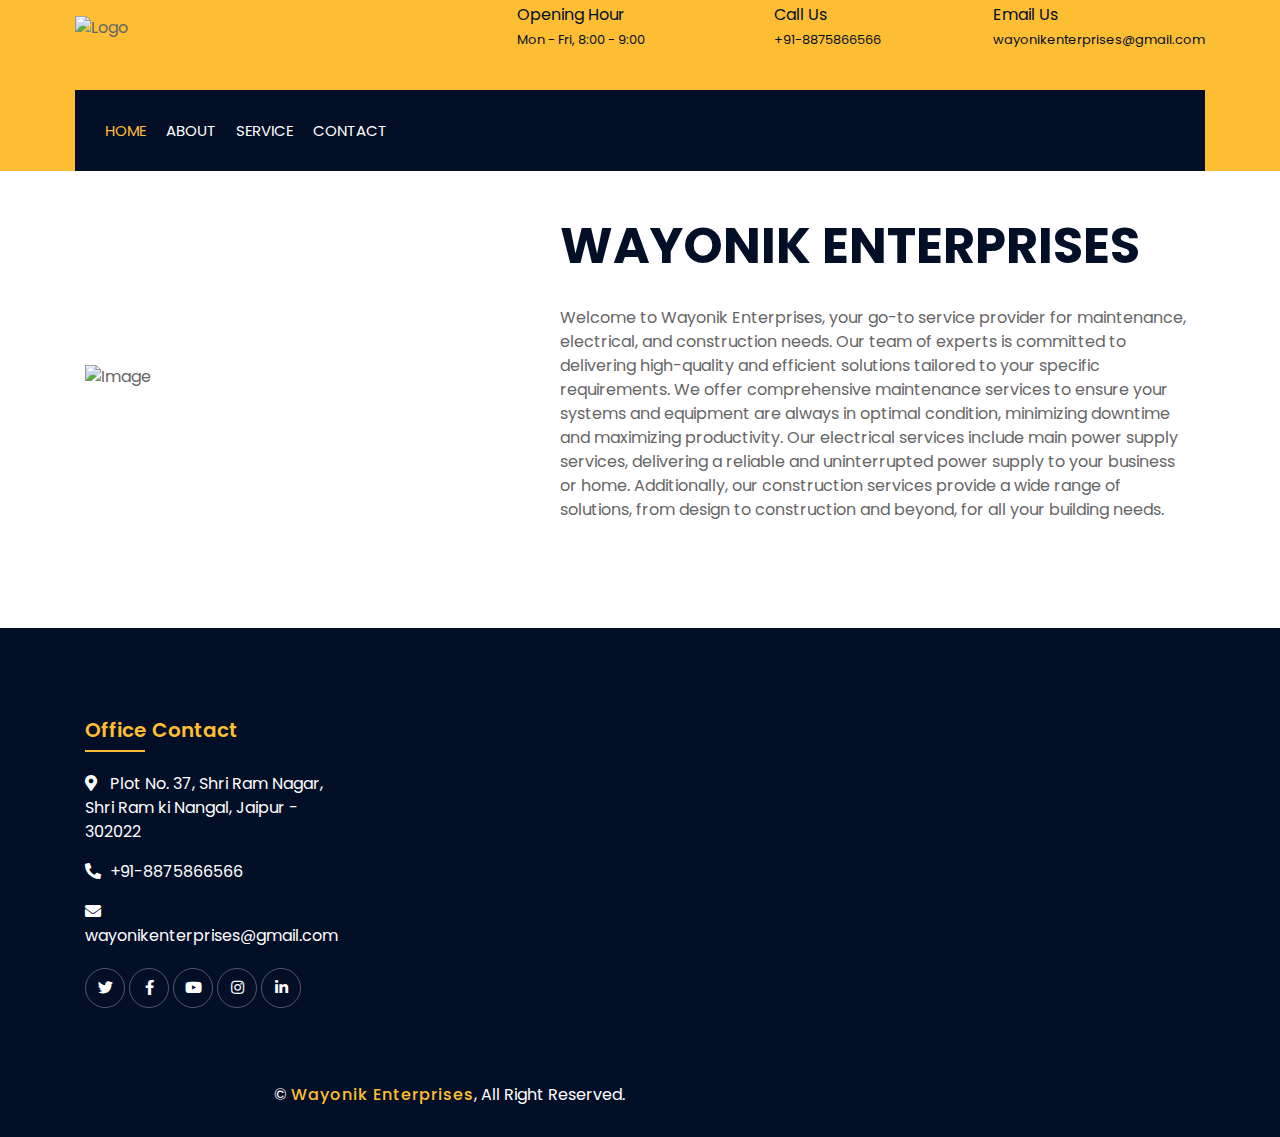
==== about.html @ fe454540 "fixed the nav bar" ====
<!DOCTYPE html>
<html lang="en">
    <head>
        <meta charset="utf-8">
        <title>Wayonik Enterprises</title>
        <meta content="width=device-width, initial-scale=1.0" name="viewport">

        <!-- Favicon -->
        <link href="img/favicon.ico" rel="icon">

        <!-- Google Font -->
        <link href="https://fonts.googleapis.com/css2?family=Poppins:wght@100;200;300;400;500;600;700;800;900&display=swap" rel="stylesheet">

        <!-- CSS Libraries -->
        <link href="https://stackpath.bootstrapcdn.com/bootstrap/4.4.1/css/bootstrap.min.css" rel="stylesheet">
        <link href="https://cdnjs.cloudflare.com/ajax/libs/font-awesome/5.10.0/css/all.min.css" rel="stylesheet">
        <link href="lib/flaticon/font/flaticon.css" rel="stylesheet"> 
        <link href="lib/animate/animate.min.css" rel="stylesheet">
        <link href="lib/owlcarousel/assets/owl.carousel.min.css" rel="stylesheet">
        <link href="lib/lightbox/css/lightbox.min.css" rel="stylesheet">
        <link href="lib/slick/slick.css" rel="stylesheet">
        <link href="lib/slick/slick-theme.css" rel="stylesheet">

        <!-- Template Stylesheet -->
        <link href="css/style.css" rel="stylesheet">
    </head>

    <body>
        <div class="wrapper">
            <!-- Top Bar Start -->
            <div class="top-bar">
                <div class="container-fluid">
                    <div class="row align-items-center">
                        <div class="col-lg-4 col-md-12">
                            <div class="logo">
                                <a href="index.html">
                                    <img src="img/logo.png" alt="Logo">
                                </a>
                            </div>
                        </div>
                        <div class="col-lg-8 col-md-7 d-none d-lg-block">
                            <div class="row">
                                <div class="col-4">
                                    <div class="top-bar-item">
                                        <div class="top-bar-icon">
                                            <i class="flaticon-calendar"></i>
                                        </div>
                                        <div class="top-bar-text">
                                            <h3>Opening Hour</h3>
                                            <p>Mon - Fri, 8:00 - 9:00</p>
                                        </div>
                                    </div>
                                </div>
                                <div class="col-4">
                                    <div class="top-bar-item">
                                        <div class="top-bar-icon">
                                            <i class="flaticon-call"></i>
                                        </div>
                                        <div class="top-bar-text">
                                            <h3>Call Us</h3>
                                            <p>+91-8875866566</p>
                                        </div>
                                    </div>
                                </div>
                                <div class="col-4">
                                    <div class="top-bar-item">
                                        <div class="top-bar-icon">
                                            <i class="flaticon-send-mail"></i>
                                        </div>
                                        <div class="top-bar-text">
                                            <h3>Email Us</h3>
                                            <p>wayonikenterprises@gmail.com</p>
                                        </div>
                                    </div>
                                </div>
                            </div>
                        </div>
                    </div>
                </div>
            </div>
            <!-- Top Bar End -->

            <!-- Nav Bar Start -->
            <div class="nav-bar">
                <div class="container-fluid">
                    <nav class="navbar navbar-expand-lg bg-dark navbar-dark">
                        <!-- <a href="#" class="navbar-brand">MENU</a> -->
                        <button type="button" class="navbar-toggler" data-toggle="collapse" data-target="#navbarCollapse">
                            <span class="navbar-toggler-icon"></span>
                        </button>

                        <div class="collapse navbar-collapse justify-content-between" id="navbarCollapse">
                            <div class="navbar-nav mr-auto">
                                <a href="index.html" class="nav-item nav-link active">Home</a>
                                <a href="about.html" class="nav-item nav-link">About</a>
                                <a href="service.html" class="nav-item nav-link">Service</a>
                                
                    

                                <a href="contact.html" class="nav-item nav-link">Contact</a>
                            </div>
                        </div>
                    </nav>
                </div>
            </div>
            <!-- Nav Bar End -->
            
            



            <!-- About Start -->
            <div class="about wow fadeInUp" data-wow-delay="0.1s">
                <div class="container">
                    <div class="row align-items-center">
                        <div class="col-lg-5 col-md-6">
                            <div class="about-img">
                                <img src="img/about.jpg" alt="Image">
                            </div>
                        </div>
                        <div class="col-lg-7 col-md-6">
                            <div class="section-header text-left">
                                <h2>WAYONIK ENTERPRISES</h2>
                            </div>
                            <div class="about-text">
                                <p>
                                    Welcome to Wayonik Enterprises, your go-to service provider for maintenance, electrical, and construction needs. Our team of experts is committed to delivering high-quality and efficient solutions tailored to your specific requirements. We offer comprehensive maintenance services to ensure your systems and equipment are always in optimal condition, minimizing downtime and maximizing productivity. Our electrical services include main power supply services, delivering a reliable and uninterrupted power supply to your business or home. Additionally, our construction services provide a wide range of solutions, from design to construction and beyond, for all your building needs.
                                </p>
                             
                            </div>
                        </div>
                    </div>
                </div>
            </div>
            <!-- About End -->
            
            
          


            <!-- Footer Start -->
            <div class="footer wow fadeIn" data-wow-delay="0.3s">
                <div class="container">
                    <div class="row">
                        <div class="col-md-6 col-lg-3">
                            <div class="footer-contact">
                                <h2>Office Contact</h2>
                                <p><i class="fa fa-map-marker-alt"></i>Plot No. 37, Shri Ram Nagar, Shri Ram ki Nangal, Jaipur - 302022</p>
                                <p><i class="fa fa-phone-alt"></i>+91-8875866566</p>
                                <p><i class="fa fa-envelope"></i>wayonikenterprises@gmail.com</p>
                                <div class="footer-social">
                                    <a href=""><i class="fab fa-twitter"></i></a>
                                    <a href=""><i class="fab fa-facebook-f"></i></a>
                                    <a href=""><i class="fab fa-youtube"></i></a>
                                    <a href=""><i class="fab fa-instagram"></i></a>
                                    <a href=""><i class="fab fa-linkedin-in"></i></a>
                                </div>
                            </div>
                        </div>
                </div>
                <div class="container copyright">
                    <div class="row">
                        <div class="col-md-6">
                            <p>&copy; <a href="#">Wayonik Enterprises</a>, All Right Reserved.</p>
                        </div>
                    </div>
                </div>
            </div>
            <!-- Footer End -->

            <a href="#" class="back-to-top"><i class="fa fa-chevron-up"></i></a>
        </div>

        <!-- JavaScript Libraries -->
        <script src="https://code.jquery.com/jquery-3.4.1.min.js"></script>
        <script src="https://stackpath.bootstrapcdn.com/bootstrap/4.4.1/js/bootstrap.bundle.min.js"></script>
        <script src="lib/easing/easing.min.js"></script>
        <script src="lib/wow/wow.min.js"></script>
        <script src="lib/owlcarousel/owl.carousel.min.js"></script>
        <script src="lib/isotope/isotope.pkgd.min.js"></script>
        <script src="lib/lightbox/js/lightbox.min.js"></script>
        <script src="lib/waypoints/waypoints.min.js"></script>
        <script src="lib/counterup/counterup.min.js"></script>
        <script src="lib/slick/slick.min.js"></script>

        <!-- Template Javascript -->
        <script src="js/main.js"></script>
    </body>
</html>
---- css/style.css ----
/*******************************/
/********* General CSS *********/
/*******************************/
body {
    color: #666666;
    background: #dddddd;
    font-family: 'Poppins', sans-serif;
    font-weight: 400;
}

h1,
h2, 
h3, 
h4,
h5, 
h6 {
    color: #030f27;
}

a {
    color: #666666;
    transition: .3s;
}

a:hover,
a:active,
a:focus {
    color: #fdbe33;
    outline: none;
    text-decoration: none;
}

.btn:focus {
    box-shadow: none;
}

.wrapper {
    position: relative;
    width: 100%;
    max-width: 1366px;
    margin: 0 auto;
    background: #ffffff;
}

.back-to-top {
    position: fixed;
    display: none;
    background: #fdbe33;
    color: #121518;
    width: 44px;
    height: 44px;
    text-align: center;
    line-height: 1;
    font-size: 22px;
    right: 15px;
    bottom: 15px;
    transition: background 0.5s;
    z-index: 9;
}

.back-to-top:hover {
    color: #fdbe33;
    background: #121518;
}

.back-to-top i {
    padding-top: 10px;
}

.btn {
    transition: .3s;
}


/**********************************/
/********** Top Bar CSS ***********/
/**********************************/
.top-bar {
    position: relative;
    height: 90px;
    background: #fdbe33;
}

.top-bar .logo {
    padding: 15px 0;
    text-align: left;
    overflow: hidden;
}

.top-bar .logo h1 {
    margin: 0;
    color: #030f27;
    font-size: 60px;
    line-height: 60px;
    font-weight: 700;
}

.top-bar .logo img {
    max-width: 100%;
    max-height: 60px;
}

.top-bar .top-bar-item {
    display: flex;
    align-items: center;
    /* justify-content: flex-end; */
}

.top-bar .top-bar-icon {
    width: 40px;
    display: flex;
    align-items: center;
    justify-content: center;
}

.top-bar .top-bar-icon [class^="flaticon-"]::before {
    margin: 0;
    color: #030f27;
    font-size: 40px;
}

.top-bar .top-bar-text {
    padding-left: 15px;
}

.top-bar .top-bar-text h3 {
    margin: 0 0 5px 0;
    color: #030f27;
    font-size: 16px;
    font-weight: 400;
}

.top-bar .top-bar-text p {
    margin: 0;
    color: #030f27;
    font-size: 13px;
    font-weight: 400;
}

@media (min-width: 992px) {
    .top-bar {
        padding: 0 60px;
    }
}

@media (max-width: 991.98px) {
    .top-bar .logo {
        text-align: center;
    }
}


/**********************************/
/*********** Nav Bar CSS **********/
/**********************************/
.nav-bar {
    position: relative;
    background: #fdbe33;
    transition: .3s;
}

.nav-bar .container-fluid {
    padding: 0;
}

.nav-bar.nav-sticky {
    position: fixed;
    top: 0;
    width: 100%;
    max-width: 1366px;
    box-shadow: 0 2px 5px rgba(0, 0, 0, .3);
    z-index: 999;
}

.nav-bar .navbar {
    height: 100%;
    background: #030f27 !important;
}

.navbar-dark .navbar-nav .nav-link,
.navbar-dark .navbar-nav .nav-link:focus,
.navbar-dark .navbar-nav .nav-link:hover,
.navbar-dark .navbar-nav .nav-link.active {
    padding: 10px 10px 8px 10px;
    color: #ffffff;
}

.navbar-dark .navbar-nav .nav-link:hover,
.navbar-dark .navbar-nav .nav-link.active {
    color: #fdbe33;
    transition: none;
}

.nav-bar .dropdown-menu {
    margin-top: 0;
    border: 0;
    border-radius: 0;
    background: #f8f9fa;
}

.nav-bar .btn {
    color: #ffffff;
    border: 2px solid #ffffff;
    border-radius: 0;
}

.nav-bar .btn:hover {
    color: #030f27;
    background: #fdbe33;
    border-color: #fdbe33;
}

@media (min-width: 992px) {
    .nav-bar {
        padding: 0 75px;
    }
    
    .nav-bar.nav-sticky {
        padding: 0;
    }
    
    .nav-bar .navbar {
        padding: 20px;
    }
    
    .nav-bar .navbar-brand {
        display: none;
    }
    
    .nav-bar a.nav-link {
        padding: 8px 15px;
        font-size: 15px;
        text-transform: uppercase;
    }
}

@media (max-width: 991.98px) {
    .nav-bar .navbar {
        padding: 15px;
    }
    
    .nav-bar a.nav-link {
        padding: 5px;
    }
    
    .nav-bar .dropdown-menu {
        box-shadow: none;
    }
    
    .nav-bar .btn {
        display: none;
    }
}


/*******************************/
/******** Carousel CSS *********/
/*******************************/
.carousel {
    position: relative;
    width: 100%;
    height: calc(100vh - 170px);
    min-height: 400px;
    margin: 0 auto;
    text-align: center;
    overflow: hidden;
}

.carousel .carousel-inner,
.carousel .carousel-item {
    position: relative;
    width: 100%;
    height: 100%;
}

.carousel .carousel-item img {
    width: 100%;
    height: 100%;
    object-fit: cover;
}

.carousel .carousel-item::after {
    position: absolute;
    content: "";
    width: 100%;
    height: 100%;
    top: 0;
    left: 0;
    background: rgba(0, 0, 0, .3);
    z-index: 1;
}

.carousel .carousel-caption {
    position: absolute;
    top: 0;
    bottom: 0;
    display: flex;
    align-items: center;
    justify-content: center;
    flex-direction: column;
    height: calc(100vh - 170px);
    min-height: 400px;
}

.carousel .carousel-caption p {
    color: #ffffff;
    font-size: 30px;
    margin-bottom: 15px;
    letter-spacing: 1px;
}

.carousel .carousel-caption h1 {
    color: #ffffff;
    font-size: 60px;
    font-weight: 700;
    margin-bottom: 35px;
}

.carousel .carousel-caption .btn {
    padding: 15px 35px;
    font-size: 18px;
    font-weight: 500;
    letter-spacing: 1px;
    text-transform: uppercase;
    color: #ffffff;
    background: transparent;
    border: 2px solid #ffffff;
    border-radius: 0;
    transition: .3s;
}

.carousel .carousel-caption .btn:hover {
    color: #030f27;
    background: #fdbe33;
    border-color: #fdbe33;
}

@media (max-width: 767.98px) {
    .carousel .carousel-caption h1 {
        font-size: 40px;
        font-weight: 700;
    }
    
    .carousel .carousel-caption p {
        font-size: 20px;
    }
    
    .carousel .carousel-caption .btn {
        padding: 12px 30px;
        font-size: 18px;
        font-weight: 500;
        letter-spacing: 0;
    }
}

@media (max-width: 575.98px) {
    .carousel .carousel-caption h1 {
        font-size: 30px;
        font-weight: 500;
    }
    
    .carousel .carousel-caption p {
        font-size: 16px;
    }
    
    .carousel .carousel-caption .btn {
        padding: 10px 25px;
        font-size: 16px;
        font-weight: 400;
        letter-spacing: 0;
    }
}

.carousel .animated {
    -webkit-animation-duration: 1.5s;
    animation-duration: 1.5s;
}


/*******************************/
/******* Page Header CSS *******/
/*******************************/
.page-header {
    position: relative;
    margin-bottom: 45px;
    padding: 90px 0;
    text-align: center;
    background: #fdbe33;
}

.page-header h2 {
    position: relative;
    color: #030f27;
    font-size: 60px;
    font-weight: 700;
    margin-bottom: 20px;
    padding-bottom: 5px;
}

.page-header h2::after {
    position: absolute;
    content: "";
    width: 100px;
    height: 2px;
    left: calc(50% - 50px);
    bottom: 0;
    background: #030f27;
}

.page-header a {
    position: relative;
    padding: 0 12px;
    font-size: 22px;
    color: #030f27;
}

.page-header a:hover {
    color: #ffffff;
}

.page-header a::after {
    position: absolute;
    content: "/";
    width: 8px;
    height: 8px;
    top: -2px;
    right: -7px;
    text-align: center;
    color: #121518;
}

.page-header a:last-child::after {
    display: none;
}

@media (max-width: 991.98px) {
    .page-header {
        padding: 60px 0;
    }
    
    .page-header h2 {
        font-size: 45px;
    }
    
    .page-header a {
        font-size: 20px;
    }
}

@media (max-width: 767.98px) {
    .page-header {
        padding: 45px 0;
    }
    
    .page-header h2 {
        font-size: 35px;
    }
    
    .page-header a {
        font-size: 18px;
    }
}


/*******************************/
/******* Section Header ********/
/*******************************/
.section-header {
    position: relative;
    width: 100%;
    margin-bottom: 45px;
}

.section-header p {
    color: #fdbe33;
    font-size: 18px;
    font-weight: 600;
    margin-bottom: 5px;
}

.section-header h2 {
    margin: 0;
    position: relative;
    font-size: 50px;
    font-weight: 700;
}

@media (max-width: 767.98px) {
    .section-header h2 {
        font-size: 30px;
    }
}


/*******************************/
/********* Feature CSS *********/
/*******************************/
.feature {
    position: relative;
    margin-bottom: 45px;
}

.feature .col-md-12 {
    background: #030f27;
}
    
.feature .col-md-12:nth-child(2n) {
    color: #030f27;
    background: #fdbe33;
}

.feature .feature-item {
    min-height: 250px;
    padding: 30px;
    display: flex;
    align-items: center;
    justify-content: flex-start;
}

.feature .feature-icon {
    position: relative;
    width: 60px;
    display: flex;
    align-items: center;
    justify-content: center;
}

.feature .feature-icon::before {
    position: absolute;
    content: "";
    width: 80px;
    height: 80px;
    top: -20px;
    left: -10px;
    border: 2px dotted #ffffff;
    border-radius: 60px;
    z-index: 1;
}

.feature .feature-icon::after {
    position: absolute;
    content: "";
    width: 79px;
    height: 79px;
    top: -18px;
    left: -9px;
    background: #030f27;
    border-radius: 60px;
    z-index: 2;
}

.feature .col-md-12:nth-child(2n) .feature-icon::after {
    background: #fdbe33;
}

.feature .feature-icon [class^="flaticon-"]::before {
    position: relative;
    margin: 0;
    color: #fdbe33;
    font-size: 60px;
    line-height: 60px;
    z-index: 3;
}

.feature .feature-text {
    padding-left: 30px;
}

.feature .feature-text h3 {
    margin: 0 0 10px 0;
    color: #fdbe33;
    font-size: 25px;
    font-weight: 600;
}

.feature .feature-text p {
    margin: 0;
    color: #fdbe33;
    font-size: 18px;
    font-weight: 400;
}

.feature .col-md-12:nth-child(2n) [class^="flaticon-"]::before,
.feature .col-md-12:nth-child(2n) h3,
.feature .col-md-12:nth-child(2n) p {
    color: #030f27;
}


/*******************************/
/********** About CSS **********/
/*******************************/
.about {
    position: relative;
    width: 100%;
    padding: 45px 0;
}

.about .section-header {
    margin-bottom: 30px;
}

.about .about-img {
    position: relative;
    height: 100%;
}

.about .about-img img {
    width: 100%;
    height: 100%;
    object-fit: cover;
}

.about .about-text p {
    font-size: 16px;
}

.about .about-text a.btn {
    position: relative;
    margin-top: 15px;
    padding: 15px 35px;
    font-size: 16px;
    font-weight: 500;
    letter-spacing: 1px;
    color: #030f27;
    border-radius: 0;
    background: #fdbe33;
    transition: .3s;
}

.about .about-text a.btn:hover {
    color: #fdbe33;
    background: #030f27;
}

@media (max-width: 767.98px) {
    .about .about-img {
        margin-bottom: 30px;
        height: auto;
    }
}


/*******************************/
/********** Fact CSS ***********/
/*******************************/
.fact {
    position: relative;
    width: 100%;
    padding: 45px 0;
}

.fact .col-6 {
    display: flex;
    align-items: flex-start;
}

.fact .fact-icon {
    position: relative;
    margin: 7px 15px 0 15px;
    width: 60px;
    display: flex;
    align-items: center;
    justify-content: center;
}

.fact .fact-icon [class^="flaticon-"]::before {
    margin: 0;
    font-size: 60px;
    line-height: 60px;
    background-image: linear-gradient(#ffffff, #fdbe33);
    -webkit-background-clip: text;
    -webkit-text-fill-color: transparent;
}

.fact .fact-right .fact-icon [class^="flaticon-"]::before {
    background-image: linear-gradient(#ffffff, #030f27);
}

.fact .fact-left,
.fact .fact-right {
    padding-top: 60px;
    padding-bottom: 60px;
}

.fact .fact-text h2 {
    font-size: 35px;
    font-weight: 700;
}

.fact .fact-text p {
    margin: 0;
    font-size: 16px;
    font-weight: 600;
    text-transform: uppercase;
}

.fact .fact-left {
    color: #fdbe33;
    background: #030f27;
}

.fact .fact-right {
    color: #030f27;
    background: #fdbe33;
}

.fact .fact-left h2 {
    color: #fdbe33;
}


/*******************************/
/********* Service CSS *********/
/*******************************/
.service {
    position: relative;
    width: 100%;
    padding: 45px 0 15px 0;
}

.service .service-item {
    position: relative;
    width: 100%;
    text-align: center;
    margin-bottom: 30px;
}

.service .service-img {
    position: relative;
    overflow: hidden;
    height: 5cm;
}

.service .service-img img {
    width: 100%;
}

.service .service-overlay {
    position: absolute;
    width: 100%;
    height: 100%;
    top: 0;
    left: 0;
    padding: 30px;
    display: flex;
    align-items: center;
    justify-content: center;
    background: rgba(3, 15, 39, .7);
    transition: .5s;
    opacity: 0;
}

.service .service-item:hover .service-overlay {
    opacity: 1;
}

.service .service-overlay p {
    margin: 0;
    color: #ffffff;
}

.service .service-text {
    display: flex;
    align-items: center;
    height: 60px;
    background: #030f27;
    overflow: hidden;
    white-space: nowrap;
    text-overflow: ellipsis;
}

.service .service-text h3 {
    margin: 0;
    padding: 0 15px 0 25px;
    width: calc(100% - 60px);
    font-size: 15px;
    font-weight: 700;
    color: #fdbe33;
    text-align: left;
    overflow: hidden;
    white-space: nowrap;
    text-overflow: ellipsis;
}

.service .service-item a.btn {
    width: 60px;
    height: 60px;
    padding: 3px 0 0 3px;
    display: flex;
    align-items: center;
    justify-content: center;
    font-size: 60px;
    line-height: 60px;
    font-weight: 100;
    color: #030f27;
    background: #fdbe33;
    border-radius: 0;
    transition: .3s;

}

.service .service-item:hover a.btn {
    color: #ffffff;
}


/*******************************/
/********** Video CSS **********/
/*******************************/
.video {
    position: relative;
    margin: 45px 0;
    height: 100%;
    min-height: 500px;
    background: linear-gradient(rgba(3, 15, 39, .9), rgba(3, 15, 39, .9)), url(../img/carousel-1.jpg);
    background-attachment: fixed;
    background-position: center;
    background-repeat: no-repeat;
    background-size: cover;
}

.video .btn-play {
    position: absolute;
    z-index: 1;
    top: 50%;
    left: 50%;
    transform: translateX(-50%) translateY(-50%);
    box-sizing: content-box;
    display: block;
    width: 32px;
    height: 44px;
    border-radius: 50%;
    border: none;
    outline: none;
    padding: 18px 20px 18px 28px;
}

.video .btn-play:before {
    content: "";
    position: absolute;
    z-index: 0;
    left: 50%;
    top: 50%;
    transform: translateX(-50%) translateY(-50%);
    display: block;
    width: 100px;
    height: 100px;
    background: #fdbe33;
    border-radius: 50%;
    animation: pulse-border 1500ms ease-out infinite;
}

.video .btn-play:after {
    content: "";
    position: absolute;
    z-index: 1;
    left: 50%;
    top: 50%;
    transform: translateX(-50%) translateY(-50%);
    display: block;
    width: 100px;
    height: 100px;
    background: #fdbe33;
    border-radius: 50%;
    transition: all 200ms;
}

.video .btn-play:hover:after {
    background-color: darken(#fdbe33, 10%);
}

.video .btn-play img {
    position: relative;
    z-index: 3;
    max-width: 100%;
    width: auto;
    height: auto;
}

.video .btn-play span {
    display: block;
    position: relative;
    z-index: 3;
    width: 0;
    height: 0;
    border-left: 32px solid #030f27;
    border-top: 22px solid transparent;
    border-bottom: 22px solid transparent;
}

@keyframes pulse-border {
  0% {
    transform: translateX(-50%) translateY(-50%) translateZ(0) scale(1);
    opacity: 1;
  }
  100% {
    transform: translateX(-50%) translateY(-50%) translateZ(0) scale(1.5);
    opacity: 0;
  }
}

#videoModal .modal-dialog {
    position: relative;
    max-width: 800px;
    margin: 60px auto 0 auto;
}

#videoModal .modal-body {
    position: relative;
    padding: 0px;
}

#videoModal .close {
    position: absolute;
    width: 30px;
    height: 30px;
    right: 0px;
    top: -30px;
    z-index: 999;
    font-size: 30px;
    font-weight: normal;
    color: #ffffff;
    background: #000000;
    opacity: 1;
}


/*******************************/
/*********** Team CSS **********/
/*******************************/
.team {
    position: relative;
    width: 100%;
    padding: 45px 0 15px 0;
}

.team .team-item {
    position: relative;
    margin-bottom: 30px;
    overflow: hidden;
}

.team .team-img {
    position: relative;
}

.team .team-img img {
    width: 100%;
}

.team .team-text {
    position: relative;
    padding: 25px 15px;
    text-align: center;
    background: #030f27;
    transition: .5s;
}

.team .team-text h2 {
    font-size: 20px;
    font-weight: 600;
    color: #fdbe33;
    transition: .5s;
}

.team .team-text p {
    margin: 0;
    color: #ffffff;
}

.team .team-item:hover .team-text {
    background: #fdbe33;
}

.team .team-item:hover .team-text h2 {
    color: #030f27;
    letter-spacing: 1px;
}

.team .team-social {
    position: absolute;
    width: 100px;
    top: 0;
    left: -50px;
    display: flex;
    flex-direction: column;
    font-size: 0;
}

.team .team-social a {
    position: relative;
    left: 0;
    width: 50px;
    height: 50px;
    display: flex;
    align-items: center;
    justify-content: center;
    font-size: 18px;
    color: #ffffff;
}

.team .team-item:hover .team-social a:first-child {
    background: #00acee;
    left: 50px;
    transition: .3s 0s;
}

.team .team-item:hover .team-social a:nth-child(2) {
    background: #3b5998;
    left: 50px;
    transition: .3s .1s;
}

.team .team-item:hover .team-social a:nth-child(3) {
    background: #0e76a8;
    left: 50px;
    transition: .3s .2s;
}

.team .team-item:hover .team-social a:nth-child(4) {
    background: #3f729b;
    left: 50px;
    transition: .3s .3s;
}


/*******************************/
/*********** FAQs CSS **********/
/*******************************/
.faqs {
    position: relative;
    width: 100%;
    padding: 45px 0;
}

.faqs .row {
    position: relative;
}

.faqs .row::after {
    position: absolute;
    content: "";
    width: 1px;
    height: 100%;
    top: 0;
    left: calc(50% - .5px);
    background: #fdbe33;
}

.faqs #accordion-1 {
    padding-right: 15px;
}

.faqs #accordion-2 {
    padding-left: 15px;
}

@media(max-width: 767.98px) {
    .faqs .row::after {
        display: none;
    }
    
    .faqs #accordion-1,
    .faqs #accordion-2 {
        padding: 0;
    }
    
    .faqs #accordion-2 {
        padding-top: 15px;
    }
}

.faqs .card {
    margin-bottom: 15px;
    border: none;
    border-radius: 0;
}

.faqs .card:last-child {
    margin-bottom: 0;
}

.faqs .card-header {
    padding: 0;
    border: none;
    background: #ffffff;
}

.faqs .card-header a {
    display: block;
    padding: 10px 25px;
    width: 100%;
    color: #121518;
    font-size: 16px;
    line-height: 40px;
    border: 1px solid rgba(0, 0, 0, .1);
    transition: .5s;
}

.faqs .card-header [data-toggle="collapse"][aria-expanded="true"] {
    background: #fdbe33;
}

.faqs .card-header [data-toggle="collapse"]:after {
    font-family: 'font Awesome 5 Free';
    content: "\f067";
    float: right;
    color: #fdbe33;
    font-size: 12px;
    font-weight: 900;
    transition: .5s;
}

.faqs .card-header [data-toggle="collapse"][aria-expanded="true"]:after {
    font-family: 'font Awesome 5 Free';
    content: "\f068";
    float: right;
    color: #030f27;
    font-size: 12px;
    font-weight: 900;
    transition: .5s;
}

.faqs .card-body {
    padding: 20px 25px;
    font-size: 16px;
    background: #ffffff;
    border: 1px solid rgba(0, 0, 0, .1);
    border-top: none;
}


/*******************************/
/******* Testimonial CSS *******/
/*******************************/
.testimonial {
    position: relative;
    margin: 45px 0;
    padding: 90px 0;
    text-align: center;
    background: linear-gradient(rgba(3, 15, 39, .9), rgba(3, 15, 39, .9)), url(../img/carousel-1.jpg);
    background-attachment: fixed;
    background-position: center;
    background-repeat: no-repeat;
    background-size: cover;
}

.testimonial .container {
    max-width: 760px;
}

.about-page .testimonial {
    padding-bottom: 90px;
}

.testimonial .testimonial-slider-nav {
    position: relative;
    width: 300px;
    margin: 0 auto;
}

.testimonial .testimonial-slider-nav .slick-slide {
    position: relative;
    opacity: 0;
    transition: .5s;
}

.testimonial .testimonial-slider-nav .slick-active {
    opacity: 1;
    transform: scale(1.3);
}

.testimonial .testimonial-slider-nav .slick-center {
    transform: scale(1.8);
    z-index: 1;
}

.testimonial .testimonial-slider-nav .slick-slide img {
    position: relative;
    display: block;
    margin-top: 37px;
    width: 100%;
    height: auto;
    border-radius: 100px;
}

.testimonial .testimonial-slider {
    position: relative;
    margin-top: 15px;
    padding-top: 50px;
}

.testimonial .testimonial-slider::before {
    position: absolute;
    content: "";
    width: 60px;
    height: 50px;
    top: 0;
    left: calc(50% - 30px);
    background: url(../img/quote.png) top center no-repeat;
}

.testimonial .testimonial-slider h3 {
    color: #fdbe33;
    font-size: 22px;
    font-weight: 700;
}

.testimonial .testimonial-slider h4 {
    font-size: 14px;
    font-weight: 300;
    color: #ffffff;
    font-style: italic;
    margin-bottom: 10px;
}

.testimonial .testimonial-slider p {
    color: #ffffff;
    font-size: 16px;
    font-weight: 300;
    margin: 0;
}


/*******************************/
/*********** Blog CSS **********/
/*******************************/
.blog {
    position: relative;
    width: 100%;
    padding: 45px 0 15px 0;
}

.blog .blog-item {
    position: relative;
    width: 100%;
    text-align: center;
    margin-bottom: 30px;
}

.blog .blog-img {
    position: relative;
    overflow: hidden;
}

.blog .blog-img img {
    width: 100%;
}

.blog .blog-title {
    display: flex;
    align-items: center;
    height: 60px;
    background: #030f27;
    overflow: hidden;
    white-space: nowrap;
    text-overflow: ellipsis;
}

.blog .blog-title h3 {
    margin: 0;
    padding: 0 15px 0 25px;
    width: calc(100% - 60px);
    font-size: 18px;
    font-weight: 700;
    color: #fdbe33;
    text-align: left;
    overflow: hidden;
    white-space: nowrap;
    text-overflow: ellipsis;
}

.blog .blog-title a.btn {
    width: 60px;
    height: 60px;
    padding: 3px 0 0 3px;
    display: flex;
    align-items: center;
    justify-content: center;
    font-size: 60px;
    line-height: 60px;
    font-weight: 100;
    color: #030f27;
    background: #fdbe33;
    border-radius: 0;
    transition: .3s;
}

.blog .blog-item:hover a.btn {
    color: #ffffff;
}

.blog .blog-meta {
    position: relative;
    padding: 25px 0 10px 0;
    background: #f3f6ff;
}

.blog .blog-meta::after {
    position: absolute;
    content: "";
    width: 100px;
    height: 1px;
    left: calc(50% - 50px);
    bottom: 0;
    background: #fdbe33;
}

.blog .blog-meta p {
    display: inline-block;
    margin: 0;
    padding: 0 3px;
    font-size: 14px;
    font-weight: 300;
    font-style: italic;
    color: #666666;
}

.blog .blog-meta p a {
    margin-left: 5px;
    font-style: normal;
}

.blog .blog-text {
    padding: 10px 25px 25px 25px;
    background: #f3f6ff;
}

.blog .blog-text p {
    margin: 0;
    font-size: 16px;
}

.blog .pagination .page-link {
    color: #030f27;
    border-radius: 0;
    border-color: #fdbe33;
}

.blog .pagination .page-link:hover,
.blog .pagination .page-item.active .page-link {
    color: #fdbe33;
    background: #030f27;
}

.blog .pagination .disabled .page-link {
    color: #999999;
}


/*******************************/
/******* Single Post CSS *******/
/*******************************/
.single {
    position: relative;
    padding: 45px 0;
}

.single .single-content {
    position: relative;
    margin-bottom: 30px;
    overflow: hidden;
}

.single .single-content img {
    margin-bottom: 20px;
    width: 100%;
}

.single .single-tags {
    margin: -5px -5px 41px -5px;
    font-size: 0;
}

.single .single-tags a {
    margin: 5px;
    display: inline-block;
    padding: 7px 15px;
    font-size: 14px;
    font-weight: 400;
    color: #666666;
    border: 1px solid #dddddd;
}

.single .single-tags a:hover {
    color: #fdbe33;
    background: #030f27;
}

.single .single-bio {
    margin-bottom: 45px;
    padding: 30px;
    background: #f3f6ff;
    display: flex;
}

.single .single-bio-img {
    width: 100%;
    max-width: 100px;
}

.single .single-bio-img img {
    width: 100%;
}

.single .single-bio-text {
    padding-left: 30px;
}

.single .single-bio-text h3 {
    font-size: 20px;
    font-weight: 700;
}

.single .single-bio-text p {
    margin: 0;
}

.single .single-related {
    margin-bottom: 45px;
}

.single .single-related h2 {
    font-size: 30px;
    font-weight: 700;
    margin-bottom: 25px;
}

.single .related-slider {
    position: relative;
    margin: 0 -15px;
    width: calc(100% + 30px);
}

.single .related-slider .post-item {
    margin: 0 15px;
}

.single .post-item {
    display: flex;
    align-items: center;
    margin-bottom: 15px;
}

.single .post-item .post-img {
    width: 100%;
    max-width: 80px;
}

.single .post-item .post-img img {
    width: 100%;
}

.single .post-item .post-text {
    padding-left: 15px;
}

.single .post-item .post-text a {
    font-size: 16px;
    font-weight: 400;
}

.single .post-item .post-meta {
    display: flex;
    margin-top: 8px;
}

.single .post-item .post-meta p {
    display: inline-block;
    margin: 0;
    padding: 0 3px;
    font-size: 14px;
    font-weight: 300;
    font-style: italic;
}

.single .post-item .post-meta p a {
    margin-left: 5px;
    font-size: 14px;
    font-weight: 300;
    font-style: normal;
}

.single .related-slider .owl-nav {
    position: absolute;
    width: 90px;
    top: -55px;
    right: 15px;
    display: flex;
}

.single .related-slider .owl-nav .owl-prev,
.single .related-slider .owl-nav .owl-next {
    margin-left: 15px;
    width: 30px;
    height: 30px;
    display: flex;
    align-items: center;
    justify-content: center;
    color: #030f27;
    background: #fdbe33;
    font-size: 16px;
    transition: .3s;
}

.single .related-slider .owl-nav .owl-prev:hover,
.single .related-slider .owl-nav .owl-next:hover {
    color: #fdbe33;
    background: #030f27;
}

.single .single-comment {
    position: relative;
    margin-bottom: 45px;
}

.single .single-comment h2 {
    font-size: 30px;
    font-weight: 700;
    margin-bottom: 25px;
}

.single .comment-list {
    list-style: none;
    padding: 0;
}

.single .comment-child {
    list-style: none;
}

.single .comment-body {
    display: flex;
    margin-bottom: 30px;
}

.single .comment-img {
    width: 60px;
}

.single .comment-img img {
    width: 100%;
}

.single .comment-text {
    padding-left: 15px;
    width: calc(100% - 60px);
}

.single .comment-text h3 {
    font-size: 18px;
    font-weight: 600;
    margin-bottom: 3px;
}

.single .comment-text span {
    display: block;
    font-size: 14px;
    font-weight: 300;
    margin-bottom: 5px;
}

.single .comment-text .btn {
    padding: 3px 10px;
    font-size: 14px;
    color: #030f27;
    background: #dddddd;
    border-radius: 0;
}

.single .comment-text .btn:hover {
    background: #fdbe33;
}

.single .comment-form {
    position: relative;
}

.single .comment-form h2 {
    font-size: 30px;
    font-weight: 700;
    margin-bottom: 25px;
}

.single .comment-form form {
    padding: 30px;
    background: #f3f6ff;
}

.single .comment-form form .form-group:last-child {
    margin: 0;
}

.single .comment-form input,
.single .comment-form textarea {
    border-radius: 0;
}

.single .comment-form .btn {
    padding: 15px 30px;
    color: #030f27;
    background: #fdbe33;
}

.single .comment-form .btn:hover {
    color: #fdbe33;
    background: #030f27;
}


/**********************************/
/*********** Sidebar CSS **********/
/**********************************/
.sidebar {
    position: relative;
    width: 100%;
}

@media(max-width: 991.98px) {
    .sidebar {
        margin-top: 45px;
    }
}

.sidebar .sidebar-widget {
    position: relative;
    margin-bottom: 45px;
}

.sidebar .sidebar-widget .widget-title {
    position: relative;
    margin-bottom: 30px;
    padding-bottom: 5px;
    font-size: 30px;
    font-weight: 700;
}

.sidebar .sidebar-widget .widget-title::after {
    position: absolute;
    content: "";
    width: 60px;
    height: 2px;
    bottom: 0;
    left: 0;
    background: #fdbe33;
}

.sidebar .sidebar-widget .search-widget {
    position: relative;
}

.sidebar .search-widget input {
    height: 50px;
    border: 1px solid #dddddd;
    border-radius: 0;
}

.sidebar .search-widget input:focus {
    box-shadow: none;
}

.sidebar .search-widget .btn {
    position: absolute;
    top: 6px;
    right: 15px;
    height: 40px;
    padding: 0;
    font-size: 25px;
    color: #fdbe33;
    background: none;
    border-radius: 0;
    border: none;
    transition: .3s;
}

.sidebar .search-widget .btn:hover {
    color: #030f27;
}

.sidebar .sidebar-widget .recent-post {
    position: relative;
}

.sidebar .sidebar-widget .tab-post {
    position: relative;
}

.sidebar .tab-post .nav.nav-pills .nav-link {
    color: #fdbe33;
    background: #030f27;
    border-radius: 0;
}

.sidebar .tab-post .nav.nav-pills .nav-link:hover,
.sidebar .tab-post .nav.nav-pills .nav-link.active {
    color: #030f27;
    background: #fdbe33;
}

.sidebar .tab-post .tab-content {
    padding: 15px 0 0 0;
    background: transparent;
}

.sidebar .tab-post .tab-content .container {
    padding: 0;
}

.sidebar .sidebar-widget .category-widget {
    position: relative;
}

.sidebar .category-widget ul {
    margin: 0;
    padding: 0;
    list-style: none;
}

.sidebar .category-widget ul li {
    margin: 0 0 12px 22px; 
}

.sidebar .category-widget ul li:last-child {
    margin-bottom: 0; 
}

.sidebar .category-widget ul li a {
    display: inline-block;
    line-height: 23px;
}

.sidebar .category-widget ul li::before {
    position: absolute;
    content: '\f105';
    font-family: 'Font Awesome 5 Free';
    font-weight: 900;
    color: #fdbe33;
    left: 1px;
}

.sidebar .category-widget ul li span {
    display: inline-block;
    float: right;
}

.sidebar .sidebar-widget .tag-widget {
    position: relative;
    margin: -5px -5px;
}

.single .tag-widget a {
    margin: 5px;
    display: inline-block;
    padding: 7px 15px;
    font-size: 14px;
    font-weight: 400;
    color: #666666;
    border: 1px solid #dddddd;
}

.single .tag-widget a:hover {
    color: #fdbe33;
    background: #030f27;
}

.sidebar .image-widget {
    display: block;
    width: 100%;
    overflow: hidden;
}

.sidebar .image-widget img {
    max-width: 100%;
    transition: .3s;
}

.sidebar .image-widget img:hover {
    transform: scale(1.1);
}


/*******************************/
/******** Portfolio CSS ********/
/*******************************/
.portfolio {
    position: relative;
    padding: 45px 0;
}

.portfolio #portfolio-flters {
    padding: 0;
    margin: -15px 0 25px 0;
    list-style: none;
    font-size: 0;
    text-align: center;
}

.portfolio #portfolio-flters li,
.portfolio .load-more .btn {
    cursor: pointer;
    display: inline-block;
    margin: 5px;
    padding: 8px 15px;
    color: #030f27;
    font-size: 14px;
    font-weight: 500;
    text-transform: uppercase;
    border-radius: 0;
    background: #fdbe33;
    border: none;
    transition: .3s;
}

.portfolio #portfolio-flters li:hover,
.portfolio #portfolio-flters li.filter-active {
    background: #030f27;
    color: #fdbe33;
}

.portfolio .load-more {
    text-align: center;
}

.portfolio .load-more .btn {
    padding: 15px 35px;
    font-size: 16px;
    transition: .3s;
}

.portfolio .load-more .btn:hover {
    color: #fdbe33;
    background: #030f27;
}

.portfolio .portfolio-warp {
    position: relative;
    width: 100%;
    text-align: center;
    margin-bottom: 30px;
}

.portfolio .portfolio-img {
    position: relative;
    overflow: hidden;
}

.portfolio .portfolio-img img {
    width: 100%;
    transition: .3s;
}

.portfolio .portfolio-item:hover img {
    transform: scale(1.1);
}

.portfolio .portfolio-overlay {
    position: absolute;
    width: 100%;
    height: 100%;
    top: 0;
    left: 0;
    padding: 30px;
    display: flex;
    align-items: center;
    justify-content: center;
    background: rgba(3, 15, 39, .7);
    transition: .5s;
    opacity: 0;
}

.portfolio .portfolio-warp:hover .portfolio-overlay {
    opacity: 1;
}

.portfolio .portfolio-overlay p {
    margin: 0;
    color: #ffffff;
}

.portfolio .portfolio-text {
    display: flex;
    align-items: center;
    height: 60px;
    background: #030f27;
    overflow: hidden;
    white-space: nowrap;
    text-overflow: ellipsis;
}

.portfolio .portfolio-text h3 {
    margin: 0;
    padding: 0 15px 0 25px;
    width: calc(100% - 60px);
    font-size: 20px;
    font-weight: 700;
    color: #fdbe33;
    text-align: center;
    overflow: hidden;
    white-space: nowrap;
    text-overflow: ellipsis;
}

.portfolio .portfolio-warp a.btn {
    width: 60px;
    height: 60px;
    padding: 3px 0 0 3px;
    display: flex;
    align-items: center;
    justify-content: center;
    font-size: 60px;
    line-height: 60px;
    font-weight: 100;
    color: #030f27;
    background: #ffffff;
    border-radius: 0;
    transition: .3s;
}

.portfolio .portfolio-warp:hover a.btn {
    color: #ffffff;
    background: #fdbe33;
}


/*******************************/
/********* Contact CSS *********/
/*******************************/
.contact {
    position: relative;
    width: 100%;
    padding: 45px 0;
}

.contact .col-md-6 {
    padding-top: 30px;
    padding-bottom: 30px;
}

.contact .col-md-6:first-child {
    background: #030f27;
}

.contact .col-md-6:last-child {
    background: #fdbe33;
}

.contact .contact-info {
    position: relative;
    width: 100%;
    padding: 0 15px;
}

.contact .contact-item {
    position: relative;
    margin-bottom: 30px;
    padding: 30px;
    display: flex;
    align-items: flex-start;
    flex-direction: row;
    border: 1px solid rgba(256, 256, 256, .2);
}

.contact .contact-item [class^="flaticon-"]::before {
    margin: 0;
    color: #fdbe33;
    font-size: 40px;
}

.contact .contact-text {
    position: relative;
    width: auto;
    padding-left: 20px;
}

.contact .contact-text h2 {
    color: #fdbe33;
    font-size: 20px;
    font-weight: 600;
}

.contact .contact-text p {
    margin: 0;
    color: #ffffff;
    font-size: 16px;
}

.contact .contact-item:last-child {
    margin-bottom: 0;
}

.contact .contact-form {
    position: relative;
    padding: 0 15px;
}

.contact .contact-form input {
    color: #ffffff;
    height: 40px;
    border-radius: 0;
    border-width: 1px;
    border-color: rgba(256, 256, 256, .4);
    background: transparent;
}

.contact .contact-form textarea {
    color: #ffffff;
    height: 185px;
    border-radius: 0;
    border-width: 1px;
    border-color: rgba(256, 256, 256, .4);
    background: transparent;
}

.contact .contact-form input:focus,
.contact .contact-form textarea {
    box-shadow: none;
}

.contact .contact-form .form-control::placeholder {
  color: #ffffff;
  opacity: 1;
}

.contact .contact-form .form-control::-ms-input-placeholder {
  color: #ffffff;
}

.contact .contact-form .form-control::-ms-input-placeholder {
  color: #ffffff;
}

.contact .contact-form .btn {
    padding: 16px 30px;
    font-size: 16px;
    font-weight: 600;
    color: #fdbe33;
    background: #030f27;
    border: none;
    border-radius: 0;
    transition: .3s;
}

.contact .contact-form .btn:hover {
    color: #030f27;
    background: #ffffff;
}

.contact .help-block ul {
    margin: 0;
    padding: 0;
    list-style-type: none;
}


/*******************************/
/********* Footer CSS **********/
/*******************************/
.footer {
    position: relative;
    margin-top: 45px;
    padding-top: 90px;
    background: #030f27;
    color: #ffffff;
}

.footer .footer-contact,
.footer .footer-link,
.footer .newsletter {
    position: relative;
    margin-bottom: 45px;
}

.footer h2 {
    position: relative;
    margin-bottom: 20px;
    padding-bottom: 10px;
    font-size: 20px;
    font-weight: 600;
    color: #fdbe33;
}

.footer h2::after {
    position: absolute;
    content: "";
    width: 60px;
    height: 2px;
    left: 0;
    bottom: 0;
    background: #fdbe33;
}

.footer .footer-link a {
    display: block;
    margin-bottom: 10px;
    color: #ffffff;
    transition: .3s;
}

.footer .footer-link a::before {
    position: relative;
    content: "\f105";
    font-family: "Font Awesome 5 Free";
    font-weight: 900;
    margin-right: 10px;
}

.footer .footer-link a:hover {
    color: #fdbe33;
    letter-spacing: 1px;
}

.footer .footer-contact p i {
    width: 25px;
}

.footer .footer-social {
    position: relative;
    margin-top: 20px;
}

.footer .footer-social a {
    display: inline-block;
    width: 40px;
    height: 40px;
    padding: 7px 0;
    text-align: center;
    border: 1px solid rgba(256, 256, 256, .3);
    border-radius: 60px;
    transition: .3s;
}

.footer .footer-social a i {
    font-size: 15px;
    color: #ffffff;
}

.footer .footer-social a:hover {
    background: #fdbe33;
    border-color: #fdbe33;
}

.footer .footer-social a:hover i {
    color: #030f27;
}

.footer .newsletter .form {
    position: relative;
    max-width: 400px;
    margin: 0 auto;
}

.footer .newsletter input {
    height: 50px;
    border: 2px solid #121518;
    border-radius: 0;
}

.footer .newsletter .btn {
    position: absolute;
    top: 5px;
    right: 5px;
    height: 40px;
    padding: 8px 10px;
    font-size: 14px;
    font-weight: 500;
    text-transform: uppercase;
    color: #fdbe33;
    background: #121518;
    border-radius: 0;
    border: 2px solid #fdbe33;
    transition: .3s;
}

.footer .newsletter .btn:hover {
    color: #121518;
    background: #fdbe33;
}

.footer .footer-menu .f-menu {
    position: relative;
    padding: 15px 0;
    font-size: 0;
    text-align: center;
    border-top: 1px solid rgba(256, 256, 256, .1);
    border-bottom: 1px solid rgba(256, 256, 256, .1);
}

.footer .footer-menu .f-menu a {
    color: #ffffff;
    font-size: 16px;
    margin-right: 15px;
    padding-right: 15px;
    border-right: 1px solid rgba(255, 255, 255, .1);
}

.footer .footer-menu .f-menu a:hover {
    color: #fdbe33;
}

.footer .footer-menu .f-menu a:last-child {
    margin-right: 0;
    padding-right: 0;
    border-right: none;
}


.footer .copyright {
    padding: 30px 15px;
}

.footer .copyright p {
    margin: 0;
    color: #ffffff;
}

.footer .copyright .col-md-6:last-child p {
    text-align: right;
}

.footer .copyright p a {
    color: #fdbe33;
    font-weight: 500;
    letter-spacing: 1px;
}

.footer .copyright p a:hover {
    color: #ffffff;
}

@media (max-width: 768px) {
    .footer .copyright p,
    .footer .copyright .col-md-6:last-child p {
        margin: 5px 0;
        text-align: center;
    }
}
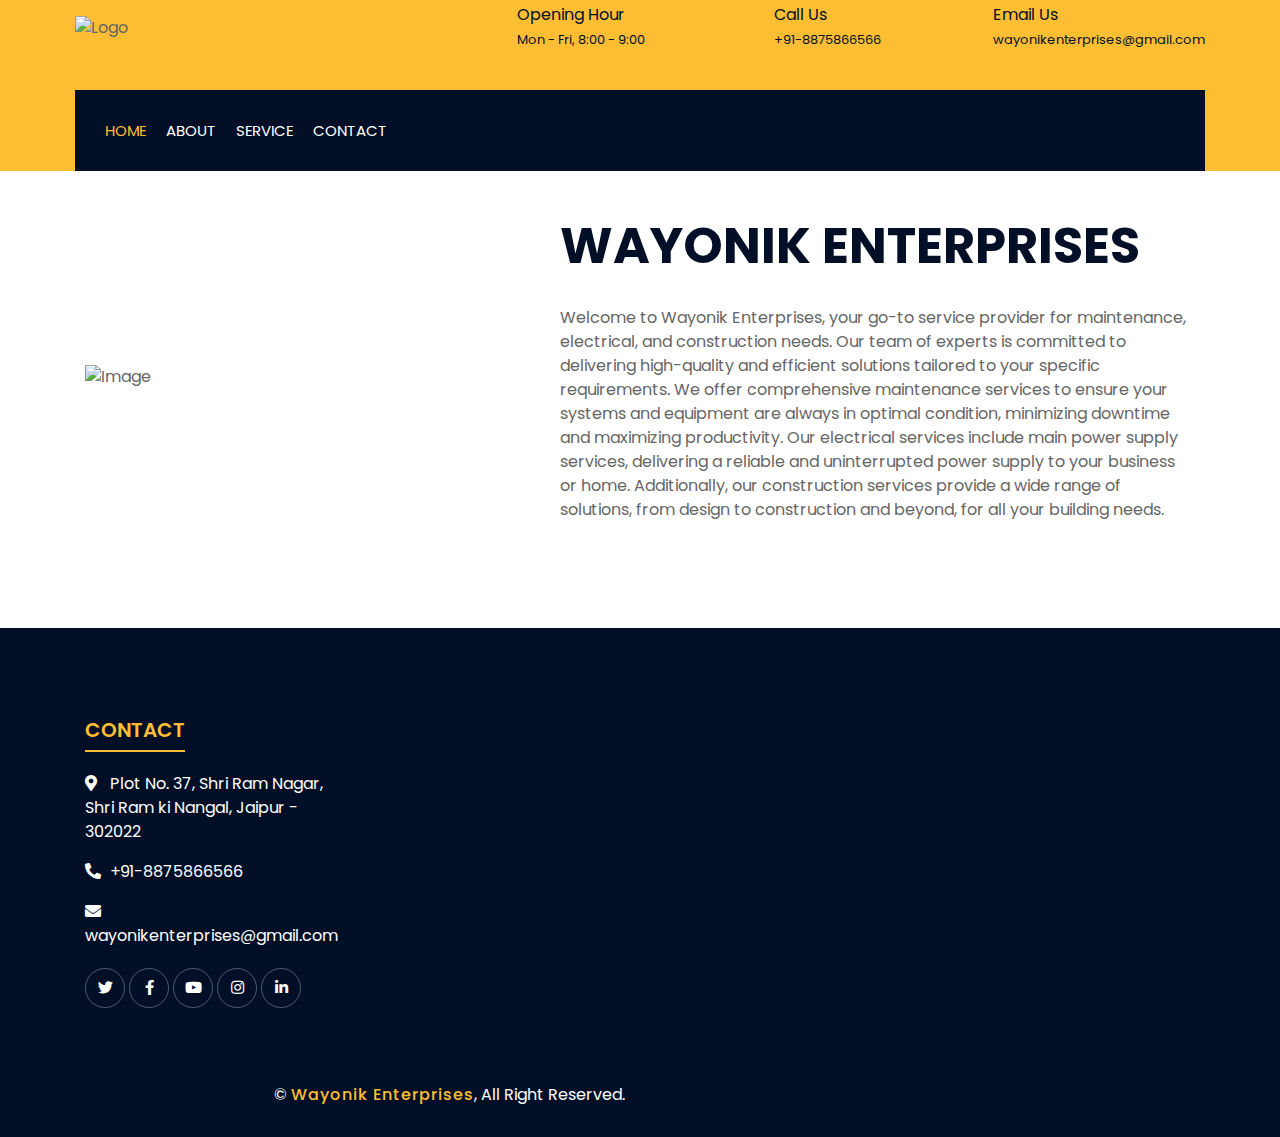
==== commit b3636652: "fixed the nav bar issue" ====
--- a/about.html
+++ b/about.html
@@ -144,7 +144,7 @@
                     <div class="row">
                         <div class="col-md-6 col-lg-3">
                             <div class="footer-contact">
-                                <h2>Office Contact</h2>
+                                <h2>CONTACT</h2>
                                 <p><i class="fa fa-map-marker-alt"></i>Plot No. 37, Shri Ram Nagar, Shri Ram ki Nangal, Jaipur - 302022</p>
                                 <p><i class="fa fa-phone-alt"></i>+91-8875866566</p>
                                 <p><i class="fa fa-envelope"></i>wayonikenterprises@gmail.com</p>
--- a/css/style.css
+++ b/css/style.css
@@ -225,6 +225,8 @@
     
     .nav-bar .navbar-brand {
         display: none;
+        max-width: 100%;
+        max-height: 60px;
     }
     
     .nav-bar a.nav-link {
@@ -2083,7 +2085,7 @@
 .footer h2::after {
     position: absolute;
     content: "";
-    width: 60px;
+    width: 100px;
     height: 2px;
     left: 0;
     bottom: 0;
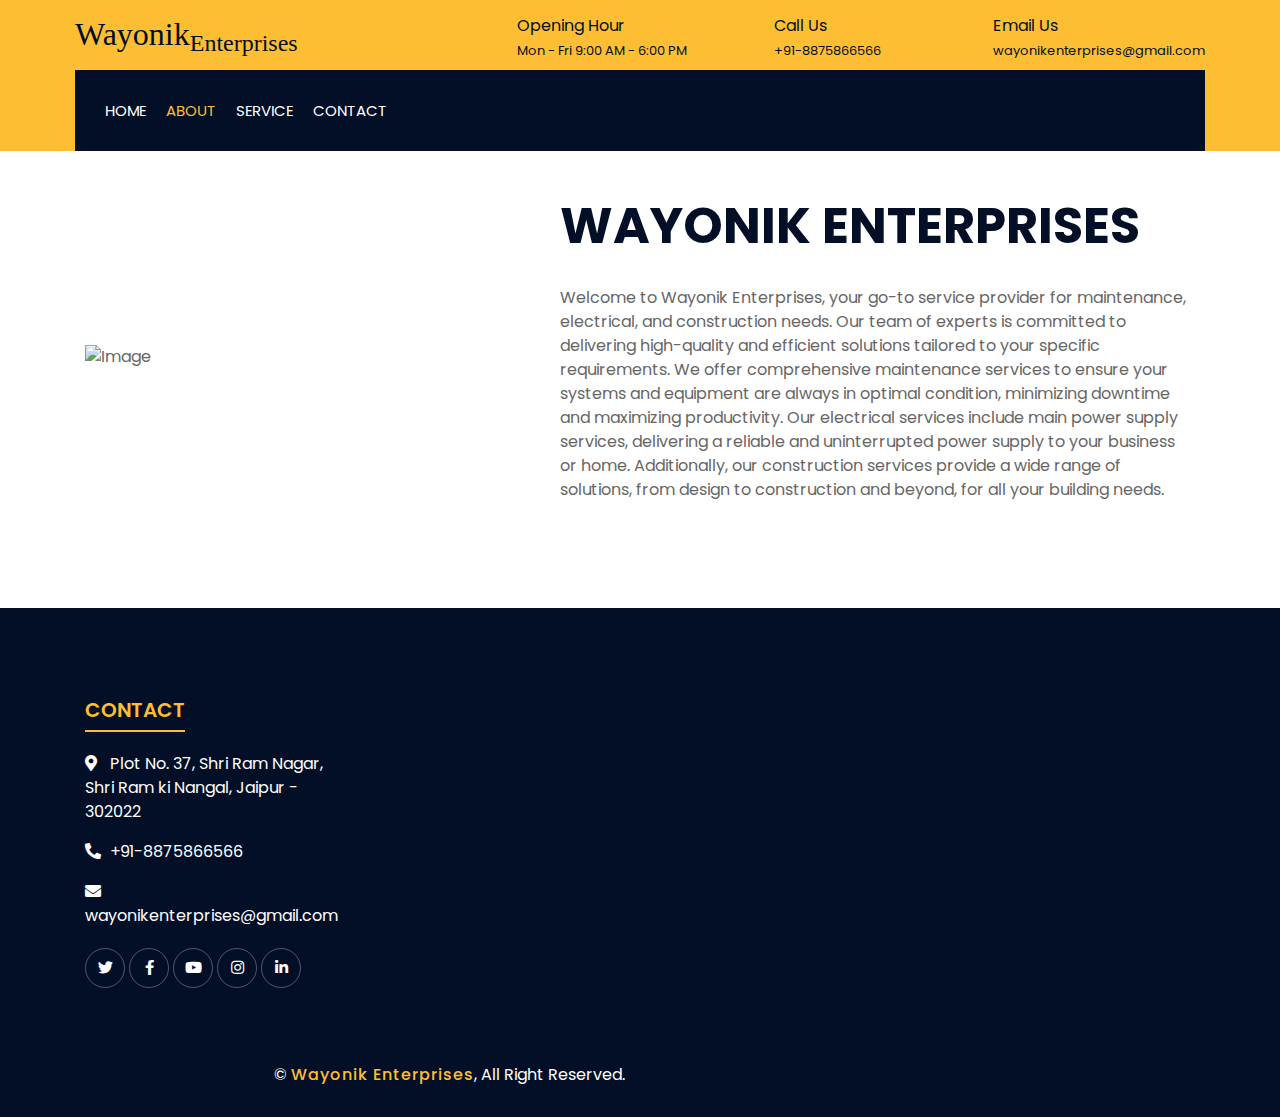
==== commit 974f5722: "added some features" ====
--- a/about.html
+++ b/about.html
@@ -34,7 +34,8 @@
                         <div class="col-lg-4 col-md-12">
                             <div class="logo">
                                 <a href="index.html">
-                                    <img src="img/logo.png" alt="Logo">
+                                    <h2 class="newH2">Wayonik<sub>Enterprises</sub></h2>
+                                    <!-- <img src="img/logo.png" alt="Logo"> -->
                                 </a>
                             </div>
                         </div>
@@ -47,7 +48,7 @@
                                         </div>
                                         <div class="top-bar-text">
                                             <h3>Opening Hour</h3>
-                                            <p>Mon - Fri, 8:00 - 9:00</p>
+                                            <p>Mon - Fri 9:00 AM - 6:00 PM</p>
                                         </div>
                                     </div>
                                 </div>
@@ -84,21 +85,19 @@
             <div class="nav-bar">
                 <div class="container-fluid">
                     <nav class="navbar navbar-expand-lg bg-dark navbar-dark">
-                        <!-- <a href="#" class="navbar-brand">MENU</a> -->
+                        <a href="#" class="navbar-brand">MENU</a>
                         <button type="button" class="navbar-toggler" data-toggle="collapse" data-target="#navbarCollapse">
                             <span class="navbar-toggler-icon"></span>
                         </button>
 
                         <div class="collapse navbar-collapse justify-content-between" id="navbarCollapse">
                             <div class="navbar-nav mr-auto">
-                                <a href="index.html" class="nav-item nav-link active">Home</a>
-                                <a href="about.html" class="nav-item nav-link">About</a>
+                                <a href="index.html" class="nav-item nav-link">Home</a>
+                                <a href="about.html" class="nav-item nav-link active">About</a>
                                 <a href="service.html" class="nav-item nav-link">Service</a>
-                                
-                    
-
                                 <a href="contact.html" class="nav-item nav-link">Contact</a>
                             </div>
+
                         </div>
                     </nav>
                 </div>
--- a/css/style.css
+++ b/css/style.css
@@ -77,8 +77,12 @@
 /**********************************/
 .top-bar {
     position: relative;
-    height: 90px;
-    background: #fdbe33;
+    height: 70px;
+    background: #fdbe33;
+}
+.top-bar h2{
+    font-family: Copperplate;
+    font-weight: 600px;
 }
 
 .top-bar .logo {
@@ -1732,6 +1736,7 @@
     line-height: 23px;
 }
 
+
 .sidebar .category-widget ul li::before {
     position: absolute;
     content: '\f105';
@@ -1984,7 +1989,7 @@
 .contact .contact-text p {
     margin: 0;
     color: #ffffff;
-    font-size: 16px;
+    font-size: smaller;
 }
 
 .contact .contact-item:last-child {
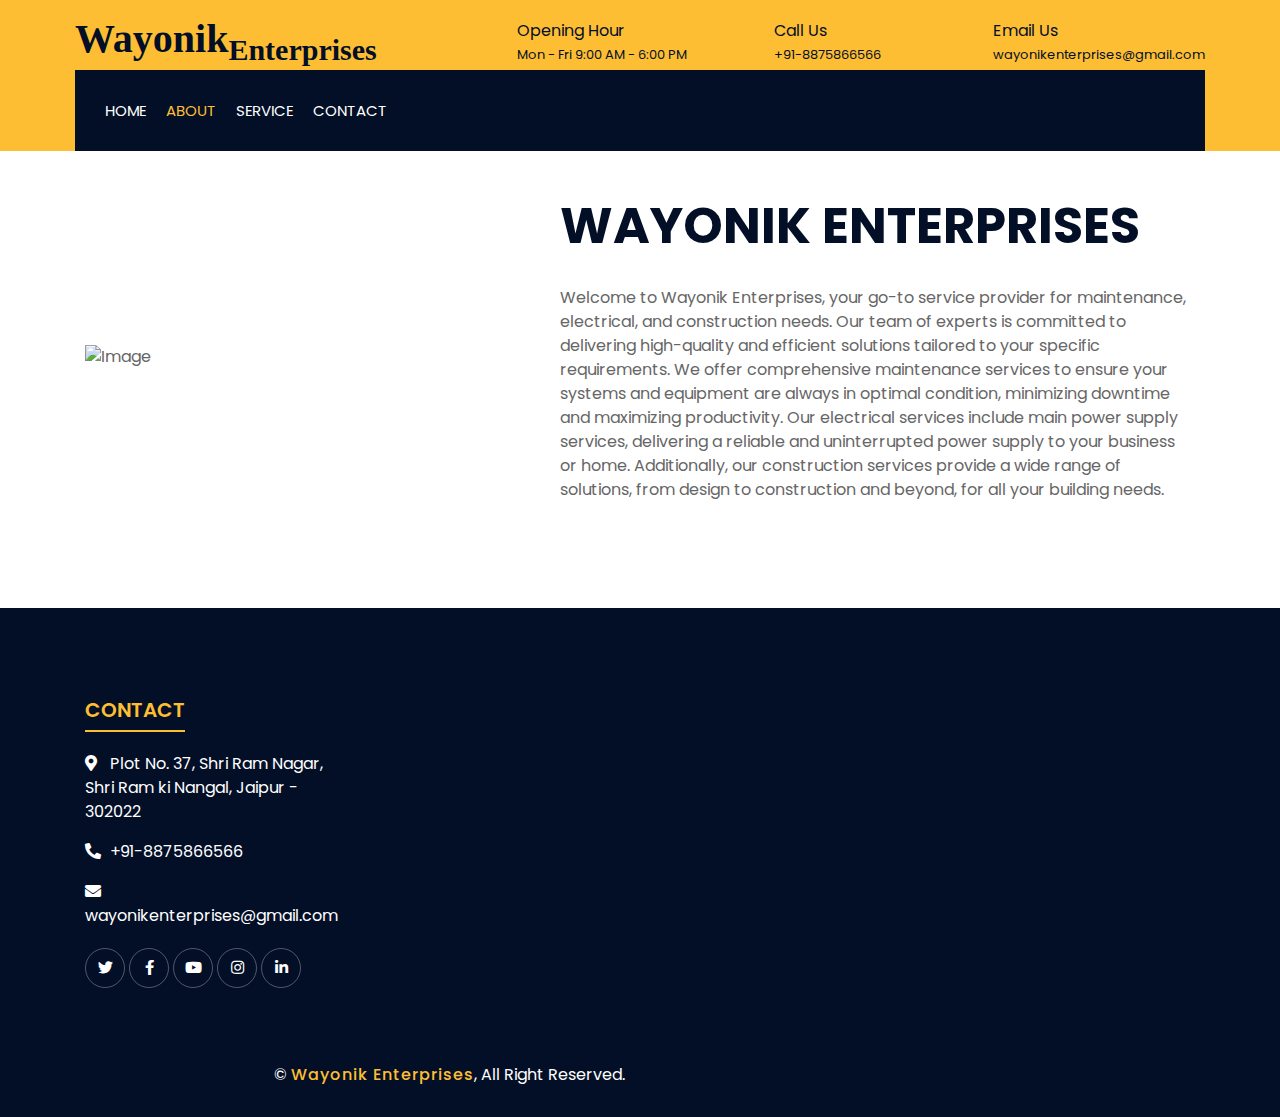
==== commit 9f38fc1e: "fixed the fav icon" ====
--- a/about.html
+++ b/about.html
@@ -6,7 +6,8 @@
         <meta content="width=device-width, initial-scale=1.0" name="viewport">
 
         <!-- Favicon -->
-        <link href="img/favicon.ico" rel="icon">
+        <link href="img/logo.png" rel="icon">
+        
 
         <!-- Google Font -->
         <link href="https://fonts.googleapis.com/css2?family=Poppins:wght@100;200;300;400;500;600;700;800;900&display=swap" rel="stylesheet">
@@ -35,7 +36,7 @@
                             <div class="logo">
                                 <a href="index.html">
                                     <h2 class="newH2">Wayonik<sub>Enterprises</sub></h2>
-                                    <!-- <img src="img/logo.png" alt="Logo"> -->
+                                    <!-- <img src="img/wayonik enterprises-logos_black.png" alt="Logo"> -->
                                 </a>
                             </div>
                         </div>
--- a/css/style.css
+++ b/css/style.css
@@ -80,9 +80,11 @@
     height: 70px;
     background: #fdbe33;
 }
+
 .top-bar h2{
-    font-family: Copperplate;
-    font-weight: 600px;
+    font-family: lucida sans unicode;
+    font-weight: bold;
+    font-size: 40px;
 }
 
 .top-bar .logo {
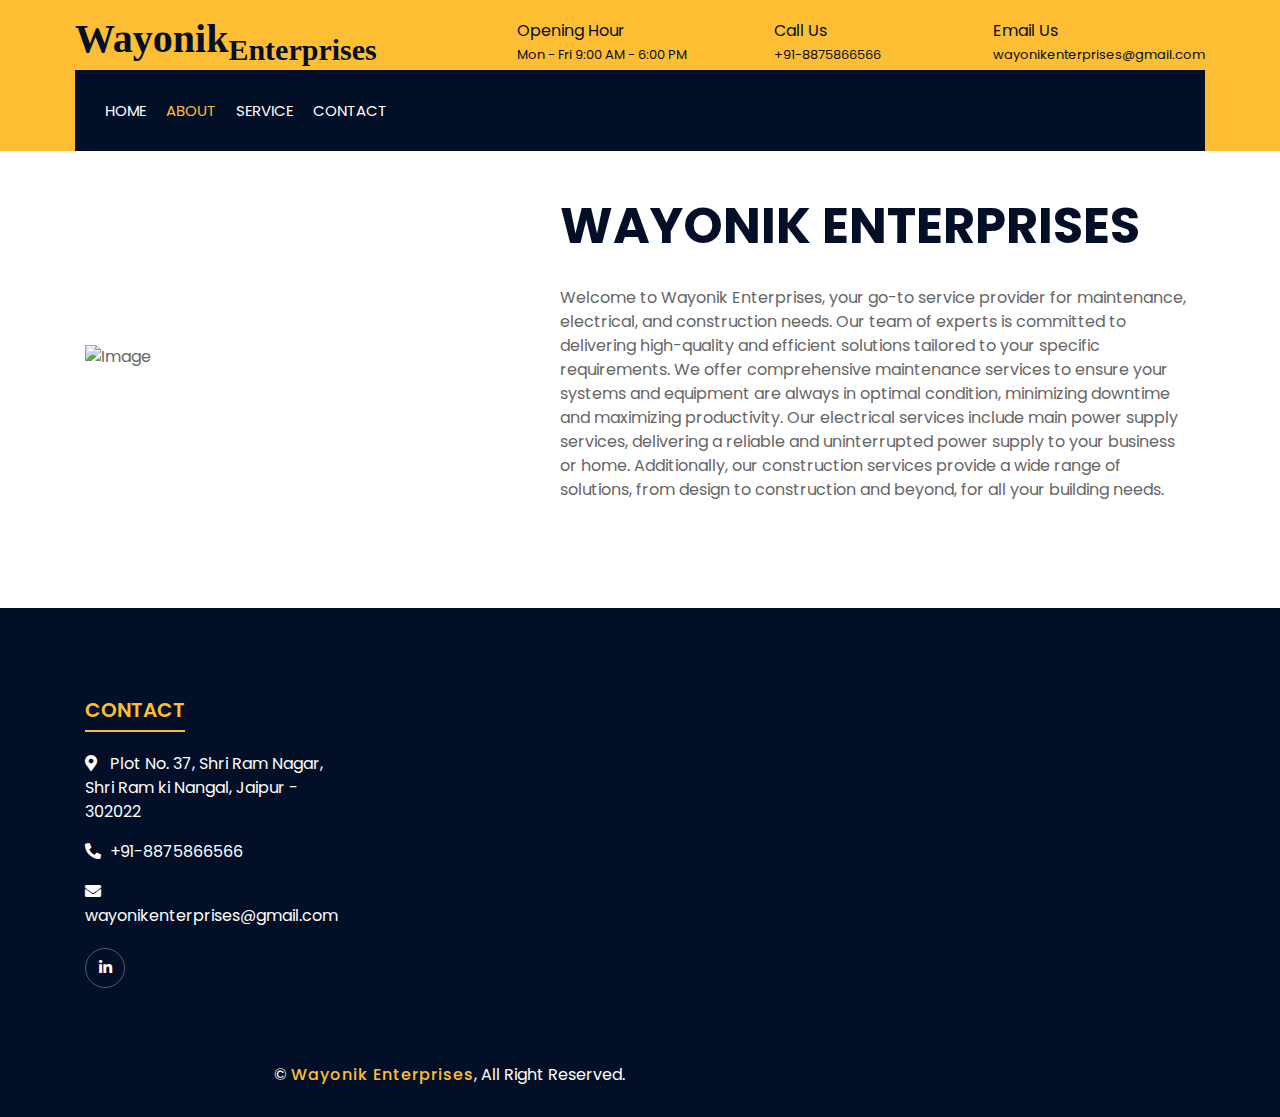
==== commit a09c68c2: "removed extra socials" ====
--- a/about.html
+++ b/about.html
@@ -149,11 +149,7 @@
                                 <p><i class="fa fa-phone-alt"></i>+91-8875866566</p>
                                 <p><i class="fa fa-envelope"></i>wayonikenterprises@gmail.com</p>
                                 <div class="footer-social">
-                                    <a href=""><i class="fab fa-twitter"></i></a>
-                                    <a href=""><i class="fab fa-facebook-f"></i></a>
-                                    <a href=""><i class="fab fa-youtube"></i></a>
-                                    <a href=""><i class="fab fa-instagram"></i></a>
-                                    <a href=""><i class="fab fa-linkedin-in"></i></a>
+<a href="https://www.linkedin.com/company/wayonik-enterprises/"><i class="fab fa-linkedin-in"></i></a>
                                 </div>
                             </div>
                         </div>
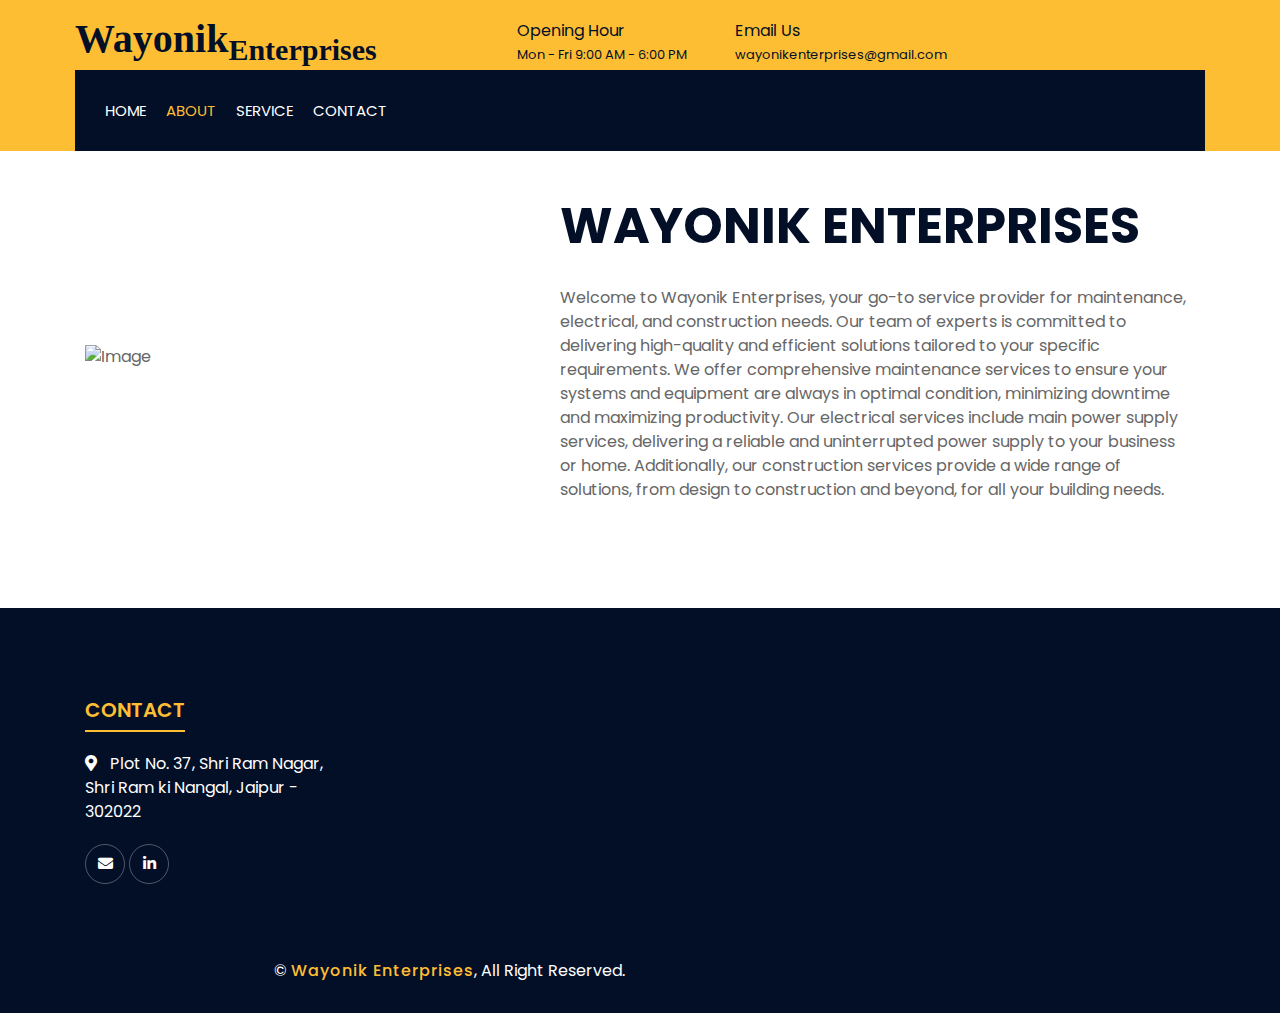
==== commit da09f806: "removed number" ====
--- a/about.html
+++ b/about.html
@@ -53,7 +53,7 @@
                                         </div>
                                     </div>
                                 </div>
-                                <div class="col-4">
+                                <!-- <div class="col-4">
                                     <div class="top-bar-item">
                                         <div class="top-bar-icon">
                                             <i class="flaticon-call"></i>
@@ -63,7 +63,7 @@
                                             <p>+91-8875866566</p>
                                         </div>
                                     </div>
-                                </div>
+                                </div> -->
                                 <div class="col-4">
                                     <div class="top-bar-item">
                                         <div class="top-bar-icon">
@@ -146,9 +146,11 @@
                             <div class="footer-contact">
                                 <h2>CONTACT</h2>
                                 <p><i class="fa fa-map-marker-alt"></i>Plot No. 37, Shri Ram Nagar, Shri Ram ki Nangal, Jaipur - 302022</p>
-                                <p><i class="fa fa-phone-alt"></i>+91-8875866566</p>
-                                <p><i class="fa fa-envelope"></i>wayonikenterprises@gmail.com</p>
+                                <!-- <p><i class="fa fa-phone-alt"></i>+91-8875866566</p> -->
                                 <div class="footer-social">
+                                    <!-- <p><i class="fa fa-envelope"></i>wayonikenterprises@gmail.com</p> -->
+                                    <a href="mailto:wayonikenterprises@gmail.com"><i class="fa fa-envelope"></i></a>
+
 <a href="https://www.linkedin.com/company/wayonik-enterprises/"><i class="fab fa-linkedin-in"></i></a>
                                 </div>
                             </div>
